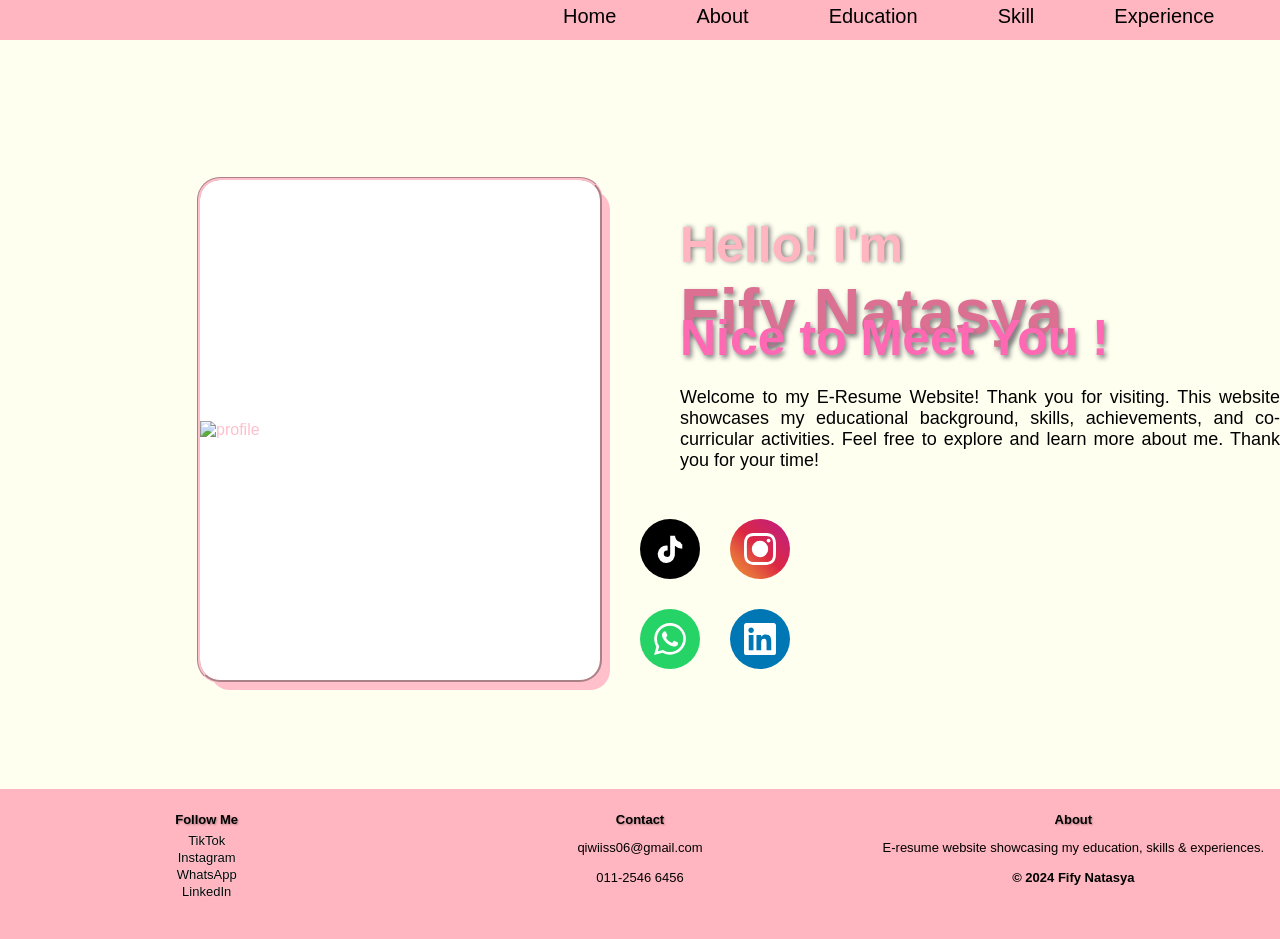
==== index.html @ 23da7af2 "- commit" ====
<!DOCTYPE html>
<html lang="en">
<meta charset="UTF-8">
<meta name="viewport" content="width=device-width, initial-scale=1.0">
<title>My E-Resume Website</title>
<head>
<link rel="stylesheet" href="style.css">

<style>


 /* Profile Section */
 .profile-section {
 display: flex;
 align-items: center;
 justify-content: center;
 margin-top: 50px;
 gap: 50px;
 }   

 .intro-text {
 flex: 1;
 padding: 40px;
 }

 .intro-text h1 {
 color: lightpink;
 font-size: 50px;
 text-shadow: 2px 0px 5px grey;
 margin-bottom: 10px;
 }

 .intro-text h1 span {
 color: palevioletred;
 font-size: 65px;
 text-shadow: 2px 3px 5px grey;
 }

 .intro-text h2 {
 color: hotpink;
 font-size: 50px;
 text-shadow: 2px 3px 5px grey;
 margin-bottom: 20px;
 }

 .intro-text p {
 color: black;
 font-size: large;
 text-align: justify;
 line-height: 1.6;
 }

 /* Social Icons */
 .social-container {
 display: flex;
 justify-content: center;
 gap: 30px;
 padding: 40px;
 margin-top: 50px;
 flex-wrap: wrap;
 }

 .social-icon {
 width: 60px;
 height: 60px;
 display: flex;
 align-items: center;
 justify-content: center;
 border-radius: 50%;
 text-decoration: none;
 color: white;
 transition: all 0.3s ease;
 }

 .social-icon svg {
 width: 32px;
 height: 32px;
 transition: transform 0.3s ease;
 }

 /* TikTok */
 .social-icon.tiktok {
 background: #000000;
 }

 .social-icon.tiktok:hover {
 background: #25f4ee;
 color: black;
 transform: scale(1.15) rotate(10deg);
 }

 .social-icon.tiktok:hover svg {
 transform: scale(1.2);
 }

 /* Instagram */
 .social-icon.instagram {
 background: linear-gradient(45deg, #f09433 0%, #e6683c 25%, #dc2743 50%, #cc2366 75%, #bc1888 100%);
 }

 .social-icon.instagram:hover {
 transform: scale(1.15) rotate(-10deg);
 box-shadow: 0 5px 20px rgba(224, 108, 175, 0.4);
 }

 .social-icon.instagram:hover svg {
 transform: scale(1.2);
 }

 /* WhatsApp */
 .social-icon.whatsapp {
 background: #25d366;
 }

 .social-icon.whatsapp:hover {
 background: #20ba5c;
 transform: scale(1.15) rotate(10deg);
 box-shadow: 0 5px 20px rgba(37, 211, 102, 0.4);
 }

 .social-icon.whatsapp:hover svg {
 transform: scale(1.2);
 }

 /* LinkedIn */
 .social-icon.linkedin {
 background: #0077b5;
 }

 .social-icon.linkedin:hover {
 background: #005885;
 transform: scale(1.15) rotate(-10deg);
 box-shadow: 0 5px 20px rgba(0, 119, 181, 0.4);
 }

 .social-icon.linkedin:hover svg {
 transform: scale(1.2);
 }



        /* Mobile responsiveness */
        @media (max-width: 768px) {
            .profile-section {
                flex-direction: column;
                gap: 20px;
            }

            .keycontainer {
                width: 300px;
                height: 400px;
            }

            .intro-text {
                padding: 20px;
            }

            .intro-text h1 {
                font-size: 35px;
            }

            .intro-text h1 span {
                font-size: 45px;
            }

            .intro-text h2 {
                font-size: 30px;
            }

            .social-container {
                gap: 15px;
            }

 .social-icon {
 width: 50px;
 height: 50px;
 }

 .social-icon svg {
 width: 26px;
 height: 26px;
 }
 }

 
 .keycontainer {
 background-color: white;
 box-shadow: 10px 10px;
 outline-style: groove;
 color: pink;
 border-radius: 20px;
 cursor: pointer;
 transition: all 0.3s ease;
 width: 400px;
 height: 500px;
 overflow: hidden;
 display: flex;
 justify-content: center;
 align-items: center;
 overflow: hidden;
  
 }

 .keycontainer:hover {
 transform: scale(1.05);
 box-shadow: 0 10px 20px rgba(0, 0, 0, 0.2);
 }

 .fact-item {
 display: flex;
 width: 400px;
 gap: 14px;
 transition: transform 0.50s ease, border 0.4s ease;
 }

 .fact-item:hover {
 transform: translateY(-10px);
 border: none;
 }

 </style>


 <!-----------------NAVIGATION BAR--------------------->
    
 <nav class="navbar">
 <ul>
    <li style="float: left;"><a href="personal.html"><img class="navbar img" src="picture/logoo.png" alt=""></a></li>
    <li><a href="contact.html">Contact</a></li>
    <li><a href="album.html">Album</a></li>
    <li><a href="experience.html">Experience</a></li>
    <li><a href="skill.html">Skill</a></li>
    <li><a href="primary.html">Education</a></li>
    <li><a href="about.html">About</a></li>
    <li><a href="index.html">Home</a></li>
 </ul>
 </nav>

  <audio src="audio/backgroundmusic.mp3" loop autoplay ></audio>

 </head>


  <body>   

 <!-----------------PROFILE--------------------->
    
    <div style="margin-top: 40px;margin-left: 80px;">  
        <div class="keycontainer"  style=" float: left;justify-content: center; margin-top: 100px;margin-left: 120px;">
          <img style=" width: 470px;" src="picture/fify.jpg" alt="profile">
            </div>

        <br><br>    
        
        <div style="display: flex; align-items: center; gap: 20px; margin-bottom: 20px;margin-top: 100px;margin-left: 600px;">
            <div>
                 <h1 class="fact-item" style="color: lightpink;font-size: 50px;text-shadow: 2px 0px 5px grey; margin: 0;">Hello! I'm <br></h1>
                    <h1 class="fact-item" style="color: palevioletred;font-size: 65px; text-shadow: 2px 3px 5px grey;margin-top: 0;margin-bottom: 0;">Fify Natasya</h1>
                </div>
            <img class="fact-item" style="width: 200px; height: auto;margin-top: 20px;" src="picture/blackcat.png" alt="">
        </div>

          <h1 class="fact-item" style="width: 500px; color: hotpink;font-size: 50px;margin-top: -60px;text-shadow: 2px 3px 5px grey;margin-bottom: 0px;margin-left: 600px;">Nice to Meet You !</h1>
   
            <p style="color: black;margin-top: 0px;margin-left: 600px; font-size: large;text-align: justify;width: 600px;margin-top: 20px;">
             Welcome to my E-Resume Website! Thank you for visiting. This website showcases my educational background, skills, achievements, and co-curricular activities. Feel free to explore and learn more about me. Thank you for your time!
            </p>
    </div>



 <!-----------------SOCIAL MEDIA ICONS--------------------->

    <div class="social-container" style="margin-right: 450px;margin-top: -10px;">
        
        <!-- TikTok -->

        <a href="https://www.tiktok.com/@lvv.fy" class="social-icon tiktok" title="TikTok" target="_blank">
            <svg xmlns="http://www.w3.org/2000/svg" viewBox="0 0 24 24" fill="currentColor">
                <path d="M19.59 6.69a4.83 4.83 0 0 1-3.77-4.25V2h-3.68v13.67a2.4 2.4 0 1 1-2.1-2.54 2.4 2.4 0 0 1 .18 0V9.5a6.5 6.5 0 1 0 5.45 5.38V9.5a8.51 8.51 0 0 0 5.54 2.31v-3.42a4.3 4.3 0 0 1-.42 0z"/>
            </svg>
        </a>

        <!-- Instagram -->

        <a href="https://www.instagram.com/ppoyy.ch/" class="social-icon instagram" title="Instagram" target="_blank">
            <svg xmlns="http://www.w3.org/2000/svg" viewBox="0 0 24 24" fill="currentColor">
                <path d="M12 2.163c3.204 0 3.584.012 4.85.07 3.252.148 4.771 1.691 4.919 4.919.058 1.265.069 1.645.069 4.849 0 3.205-.012 3.584-.069 4.849-.149 3.225-1.664 4.771-4.919 4.919-1.266.058-1.644.07-4.85.07-3.204 0-3.584-.012-4.849-.07-3.26-.149-4.771-1.699-4.919-4.92-.058-1.265-.07-1.644-.07-4.849 0-3.204.013-3.583.07-4.849.149-3.227 1.664-4.771 4.919-4.919 1.266-.057 1.645-.069 4.849-.069zm0-2.163c-3.259 0-3.667.014-4.947.072-4.358.2-6.78 2.618-6.98 6.98-.059 1.281-.073 1.689-.073 4.948 0 3.259.014 3.668.072 4.948.2 4.358 2.618 6.78 6.98 6.98 1.281.058 1.689.072 4.948.072 3.259 0 3.668-.014 4.948-.072 4.354-.2 6.782-2.618 6.979-6.98.059-1.28.073-1.689.073-4.948 0-3.259-.014-3.667-.072-4.947-.196-4.354-2.617-6.78-6.979-6.98-1.281-.059-1.69-.073-4.949-.073zM5.838 12a6.162 6.162 0 1 1 12.324 0 6.162 6.162 0 0 1-12.324 0zM12 16a4 4 0 1 1 0-8 4 4 0 0 1 0 8zm4.965-10.322a1.44 1.44 0 1 1 2.881.001 1.44 1.44 0 0 1-2.881-.001z"/>
            </svg>
        </a>

        <!-- WhatsApp -->

        <a href="https://wa.me/qr/MLHSSZ2KC2OSH1" class="social-icon whatsapp" title="WhatsApp" target="_blank">
            <svg xmlns="http://www.w3.org/2000/svg" viewBox="0 0 24 24" fill="currentColor">
                <path d="M17.472 14.382c-.297-.149-1.758-.867-2.03-.967-.273-.099-.471-.148-.67.15-.197.297-.767.966-.94 1.164-.173.199-.347.223-.644.075-.297-.15-1.255-.463-2.39-1.475-.883-.788-1.48-1.761-1.653-2.059-.173-.297-.018-.458.13-.606.134-.133.298-.347.446-.52.149-.174.198-.298.298-.497.099-.198.05-.371-.025-.52-.075-.149-.669-1.612-.916-2.207-.242-.579-.487-.5-.669-.51-.173-.008-.371-.01-.57-.01-.198 0-.52.074-.792.372-.272.297-1.04 1.016-1.04 2.479 0 1.462 1.065 2.875 1.213 3.074.149.198 2.096 3.2 5.077 4.487.709.306 1.262.489 1.694.625.712.227 1.36.195 1.871.118.571-.085 1.758-.719 2.006-1.413.248-.694.248-1.289.173-1.413-.074-.124-.272-.198-.57-.347m-5.421 7.403h-.004a9.87 9.87 0 01-5.031-1.378l-.361-.214-3.741.982.998-3.648-.235-.374a9.86 9.86 0 01-1.51-5.26c.001-5.45 4.436-9.884 9.888-9.884 2.64 0 5.122 1.03 6.988 2.898a9.825 9.825 0 012.893 6.994c-.003 5.45-4.437 9.884-9.885 9.884m8.413-18.297A11.815 11.815 0 0012.05 0C5.495 0 .16 5.335.157 11.892c0 2.096.547 4.142 1.588 5.945L.057 24l6.305-1.654a11.882 11.882 0 005.683 1.448h.005c6.554 0 11.89-5.335 11.893-11.893a11.821 11.821 0 00-3.48-8.413Z"/>
            </svg>
        </a>

        <!-- LinkedIn -->

        <a href="https://www.linkedin.com/in/fify-natasya-4013a9397?utm_source=share&utm_campaign=share_via&utm_content=profile&utm_medium=android_app" class="social-icon linkedin" title="LinkedIn" target="_blank">
            <svg xmlns="http://www.w3.org/2000/svg" viewBox="0 0 24 24" fill="currentColor">
                <path d="M20.447 20.452h-3.554v-5.569c0-1.328-.027-3.037-1.852-3.037-1.853 0-2.136 1.445-2.136 2.939v5.667H9.351V9h3.414v1.561h.046c.477-.9 1.637-1.85 3.37-1.85 3.601 0 4.267 2.37 4.267 5.455v6.286zM5.337 7.433c-1.144 0-2.063-.926-2.063-2.065 0-1.138.92-2.063 2.063-2.063 1.14 0 2.064.925 2.064 2.063 0 1.139-.925 2.065-2.064 2.065zm1.782 13.019H3.555V9h3.564v11.452zM22.225 0H1.771C.792 0 0 .774 0 1.729v20.542C0 23.227.792 24 1.771 24h20.451C23.2 24 24 23.227 24 22.271V1.729C24 .774 23.2 0 22.225 0z"/>
            </svg>
        </a>
    </div>

 <!-----------------FOOTER--------------------->
    
    <div class="footer">
        <div class="footer-content">
            <div class="footer-section">
                <h3>Follow Me</h3>
                <div class="footer-social">
                    <a href="https://www.tiktok.com/@lvv.fy" target="_blank" title="TikTok">TikTok</a>
                    <a href="https://www.instagram.com/ppoyy.ch/" target="_blank" title="Instagram">Instagram</a>
                    <a href="https://wa.me/qr/MLHSSZ2KC2OSH1" target="_blank" title="WhatsApp">WhatsApp</a>
                    <a href="https://www.linkedin.com/in/fify-natasya-4013a9397?utm_source=share&utm_campaign=share_via&utm_content=profile&utm_medium=android_app" target="_blank" title="LinkedIn">LinkedIn</a>   
                </div>
            </div>

            <div class="footer-section">
                <h3>Contact</h3>
                <p><a href="mailto:your-email@example.com">qiwiiss06@gmail.com</a></p>
                <p><a href="tel:01125466456">011-2546 6456</a></p>
            </div>

            <div class="footer-section">
                <h3>About</h3>
                <p>E-resume website showcasing my education, skills & experiences.</p>
            
                <div  style="background-color: lightpink;font-weight: bold;font-size: 18px;">
            <p>&copy; 2024 Fify Natasya</p>
        </div>
        </div>

    

</body>
</html>
---- style.css ----
header {
 background-color: lightpink;
 padding: 10px;
 text-align: center;
 position: fixed;
 }
    
 body {
 background-color: ivory;
 margin: 0;
 padding: 0;
 font-family: 'Segoe UI', Tahoma, Geneva, Verdana, sans-serif;
 font-weight: 180;

 }



 /* Mobile responsiveness for footer */
 @media (max-width: 768px) {
 .footer {
 height: 200px;
 padding: 12px 15px;
 width: 100%;
 }

 .footer-content {
 grid-template-columns: 1fr;
 gap: 10px;
 }

 .footer-section h3 {
 font-size: 12px;
 margin-bottom: 4px;
 }

 .footer-section p,
 .footer-social a {
 font-size: 10px;
 }

 .footer-bottom p {
 font-size: 10px;
 }
 }


 /*This is Navigation Bar*/

 ul {
 list-style-type: none;
 margin: 0;
 padding: 0;
 overflow: hidden;
 background-color: lightpink;
 width: 1540px;
 display: block
 }

 .navbar img,
 nav img {
  padding: 0 ;       
  height: 35px;                 
  width: auto;                  
  margin-top: -5px ;         
  border-radius: 50px;           
  display: block;  
  text-shadow: none;
  box-shadow: none; 
 }

 ul li {
 float: right;
 }
    
 ul li a {
 display: flex;
 color: black;
 justify-content: center;
 height: auto;
 padding: 5px 40px;
 text-decoration: none;
 font-weight: 10;
 font-size: 20px;
 font-family: 'Franklin Gothic Medium', 'Arial Narrow', Arial, sans-serif
 }

 ul li a:hover{
 background-color: white;
 }


 /*BOX*/

 .box {
 height: 400px;
 width: 400px;
 background-color: lavenderblush;
 font-size:18px ;
 }


 .fact-item {
 display: flex;
 width: 400px;
 gap: 14px;
 transition: transform 0.50s ease, border 0.4s ease;
 }

 .fact-item:hover {
 transform: translateY(-10px);
 border: none;
 }


 /*FOOTER*/
 .footer {
 position: relative;
 width: 100%;
 height: 100px;
 background-color: lightpink;
 color: white;
 text-align: center;
 }

 .footer {
 background: lightpink;
 color: white;
 padding: 10px 0px;
 margin-top: 80px;
 height: 130px;
 display: flex;
 justify-content: space-between;
 margin-left: 0;
 margin-right: 0;
 width: 100%;
 }

 .footer-content {
 display: grid;
 grid-template-columns: repeat(3, 1fr);
 background-color: lightpink;
 gap: 20px;
 flex: 1;
 overflow: hidden;
 height: 120px;
 }

 .footer-section {
 min-width: 0;
 }

 .footer-section h3 {
 color: black;
 font-size: 13px;
 margin-bottom: 6px;
 text-shadow: 1px 1px 2px rgba(0, 0, 0, 0.3);
 }

 .footer-section p {
 color: black;
 font-size: 13px;
 margin-bottom: 3px;
 line-height: 1.3;
 }

 .footer-section p a {
 color: black;
 text-decoration: none;
 transition: 0.3s;
 }

 .footer-section p a:hover {
 color: palevioletred;
 text-decoration: underline;
 }

 .footer-social {
 display: flex;
 flex-direction: column;
 gap: 2px;
 }

 .footer-social a {
 color: black;
 text-decoration: none;
 text-shadow: 0px 0px 1px white;
 transition: 0.3s;
 font-size: 13px;
 padding: 0px 0;
 }

 .footer-social a:hover {
 color: palevioletred;
 }
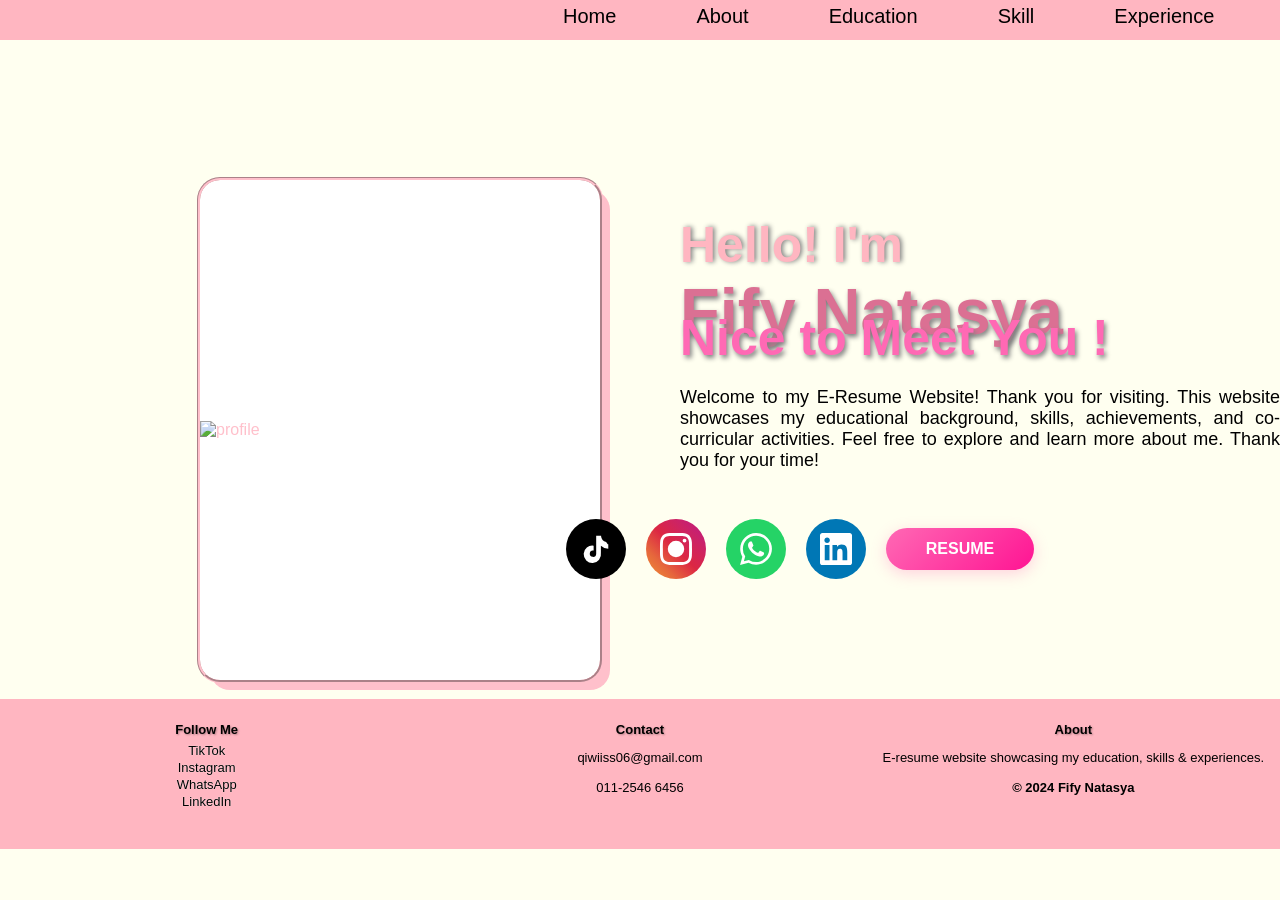
==== commit 513aff9d: "- commit" ====
--- a/index.html
+++ b/index.html
@@ -51,16 +51,17 @@
  }
 
  /* Social Icons */
- .social-container {
+.social-container {
  display: flex;
  justify-content: center;
- gap: 30px;
+ align-items: center;
+ gap: 20px;
  padding: 40px;
  margin-top: 50px;
- flex-wrap: wrap;
- }
-
- .social-icon {
+ flex-wrap: nowrap;
+ }
+
+.social-icon {
  width: 60px;
  height: 60px;
  display: flex;
@@ -70,6 +71,7 @@
  text-decoration: none;
  color: white;
  transition: all 0.3s ease;
+ flex-shrink: 0;
  }
 
  .social-icon svg {
@@ -181,6 +183,51 @@
  height: 26px;
  }
  }
+
+ /* Download Resume Button */
+ .download-btn {
+    background: linear-gradient(135deg, #ff69b4 0%, #ff1493 100%);
+    color: white;
+    padding: 12px 40px;
+    border: none;
+    border-radius: 50px;
+    font-size: 16px;
+    font-weight: bold;
+    cursor: pointer;
+    text-decoration: none;
+    display: inline-flex;
+    align-items: center;
+    justify-content: center;
+    text-align: center;
+    gap: 10px;
+    transition: all 0.3s ease;
+    box-shadow: 0 4px 15px rgba(255, 105, 180, 0.3);
+    flex-shrink: 0;
+    white-space: nowrap;
+ }
+
+ .download-btn:hover {
+    transform: scale(1.08) translateY(-2px);
+    box-shadow: 0 6px 20px rgba(255, 105, 180, 0.5);
+    background: linear-gradient(135deg, #ff1493 0%, #c71585 100%);
+ }
+
+ .download-btn:active {
+    transform: scale(0.98);
+ }
+
+ .download-btn svg {
+    width: 20px;
+    height: 20px;
+ }
+
+ /* Mobile responsiveness for download button */
+ @media (max-width: 768px) {
+    .download-btn {
+        padding: 10px 20px;
+        font-size: 14px;
+    }
+}
 
  
  .keycontainer {
@@ -271,7 +318,7 @@
 
  <!-----------------SOCIAL MEDIA ICONS--------------------->
 
-    <div class="social-container" style="margin-right: 450px;margin-top: -10px;">
+    <div class="social-container" style="margin-right: 280px;margin-top: -10px;">
         
         <!-- TikTok -->
 
@@ -303,6 +350,12 @@
             <svg xmlns="http://www.w3.org/2000/svg" viewBox="0 0 24 24" fill="currentColor">
                 <path d="M20.447 20.452h-3.554v-5.569c0-1.328-.027-3.037-1.852-3.037-1.853 0-2.136 1.445-2.136 2.939v5.667H9.351V9h3.414v1.561h.046c.477-.9 1.637-1.85 3.37-1.85 3.601 0 4.267 2.37 4.267 5.455v6.286zM5.337 7.433c-1.144 0-2.063-.926-2.063-2.065 0-1.138.92-2.063 2.063-2.063 1.14 0 2.064.925 2.064 2.063 0 1.139-.925 2.065-2.064 2.065zm1.782 13.019H3.555V9h3.564v11.452zM22.225 0H1.771C.792 0 0 .774 0 1.729v20.542C0 23.227.792 24 1.771 24h20.451C23.2 24 24 23.227 24 22.271V1.729C24 .774 23.2 0 22.225 0z"/>
             </svg>
+        </a>
+
+        <!-- RESUME DOWNLOAD -->
+         <!-- Download Resume Button -->
+        <a href="docs/Resume.pdf" class="download-btn" download="Fify_Natasya_Resume" title="Download Resume">
+            RESUME
         </a>
     </div>
 
--- a/style.css
+++ b/style.css
@@ -10,7 +10,7 @@
  margin: 0;
  padding: 0;
  font-family: 'Segoe UI', Tahoma, Geneva, Verdana, sans-serif;
- font-weight: 180;
+ font-weight: 2000;
 
  }
 
